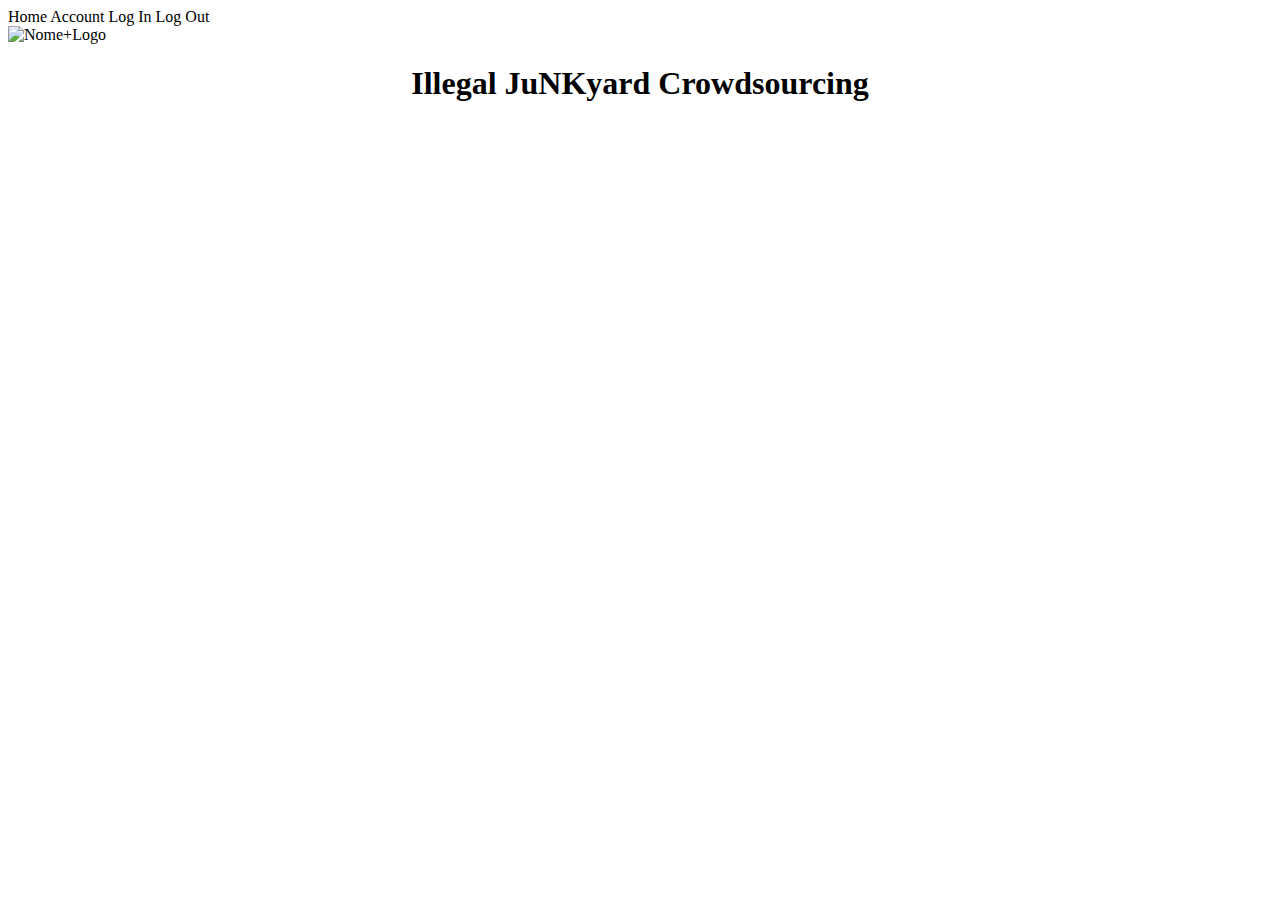
==== WebContent/WEB-INF/CampaignStatistics.html @ ac2ea41d "Working User interface" ====
<!DOCTYPE html>
<html xmlns:th="http://www.thymeleaf.org">
<head>
  <meta charset="ISO-8859-1">
  <link href="css/mystyle.css" rel="stylesheet">
  <title>JNK: Stats</title>
</head>
<body>
	<div class="topnav">
		<a th:href="@{/Home}" class="active">Home</a>
		<span class="nav-right"><a th:href="@{/SignIn}" class="nav-right">Account</a></span>
	 	<span th:switch="${session.user}" class="nav-right">
			<a th:case="null" th:href="@{/LogIn}"> Log In</a>
			<a th:case="*" th:href="@{/LogOut}">Log Out </a>
		</span>
	</div>
	<div>
		<img src="images/nome+logo-removebg.png" th:src="@{/images/nome+logo-removebg.png}" alt="Nome+Logo"/>
 		<h1 align="center">Illegal <b>J</b>u<b>NK</b>yard Crowdsourcing</h1>
	</div>
</body>
</html>
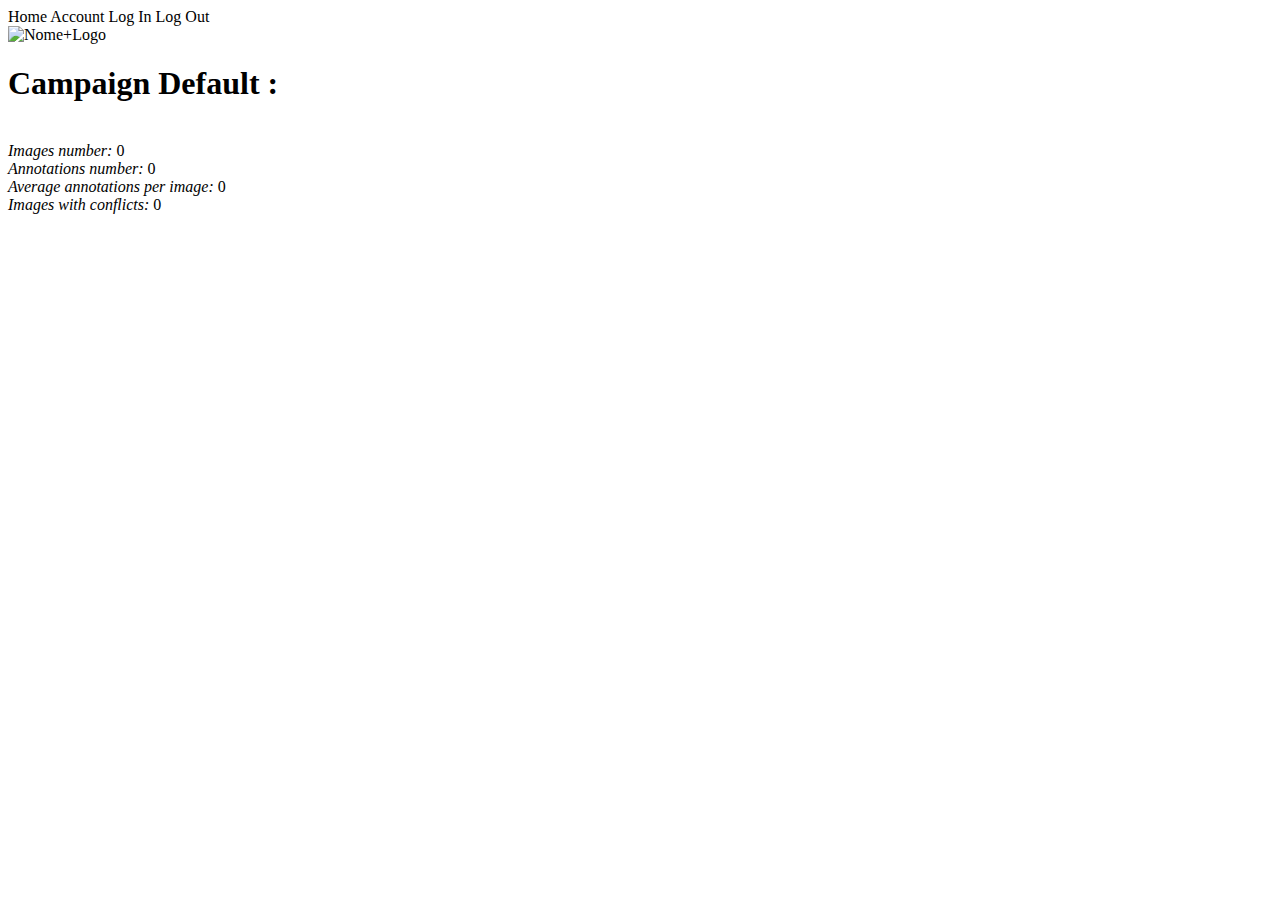
==== commit b578465a: "Added statistics view but pictures are not working" ====
--- a/WebContent/WEB-INF/CampaignStatistics.html
+++ b/WebContent/WEB-INF/CampaignStatistics.html
@@ -15,8 +15,16 @@
 		</span>
 	</div>
 	<div>
-		<img src="images/nome+logo-removebg.png" th:src="@{/images/nome+logo-removebg.png}" alt="Nome+Logo"/>
- 		<h1 align="center">Illegal <b>J</b>u<b>NK</b>yard Crowdsourcing</h1>
+		<img src="images/nome+logo-removebg.png" th:src="@{/images/nome+logo-removebg.png}" class="logo" alt="Nome+Logo"/>
+	</div>
+	
+	<div>
+		<h1> Campaign <b><span th:text="${session.campaign.name}"> Default </span></b>: </h1>
+		<br>
+		<i>Images number: </i><span th:text="${session.stats.numImages}"> 0 </span> <br>
+		<i>Annotations number: </i><span th:text="${session.stats.annotations}"> 0</span> <br>
+		<i>Average annotations per image: </i><span th:text="${session.stats.average}"> 0</span> <br>
+		<i>Images with conflicts: </i><span th:text="${session.stats.conflicts}"> 0</span> <br>
 	</div>
 </body>
 </html>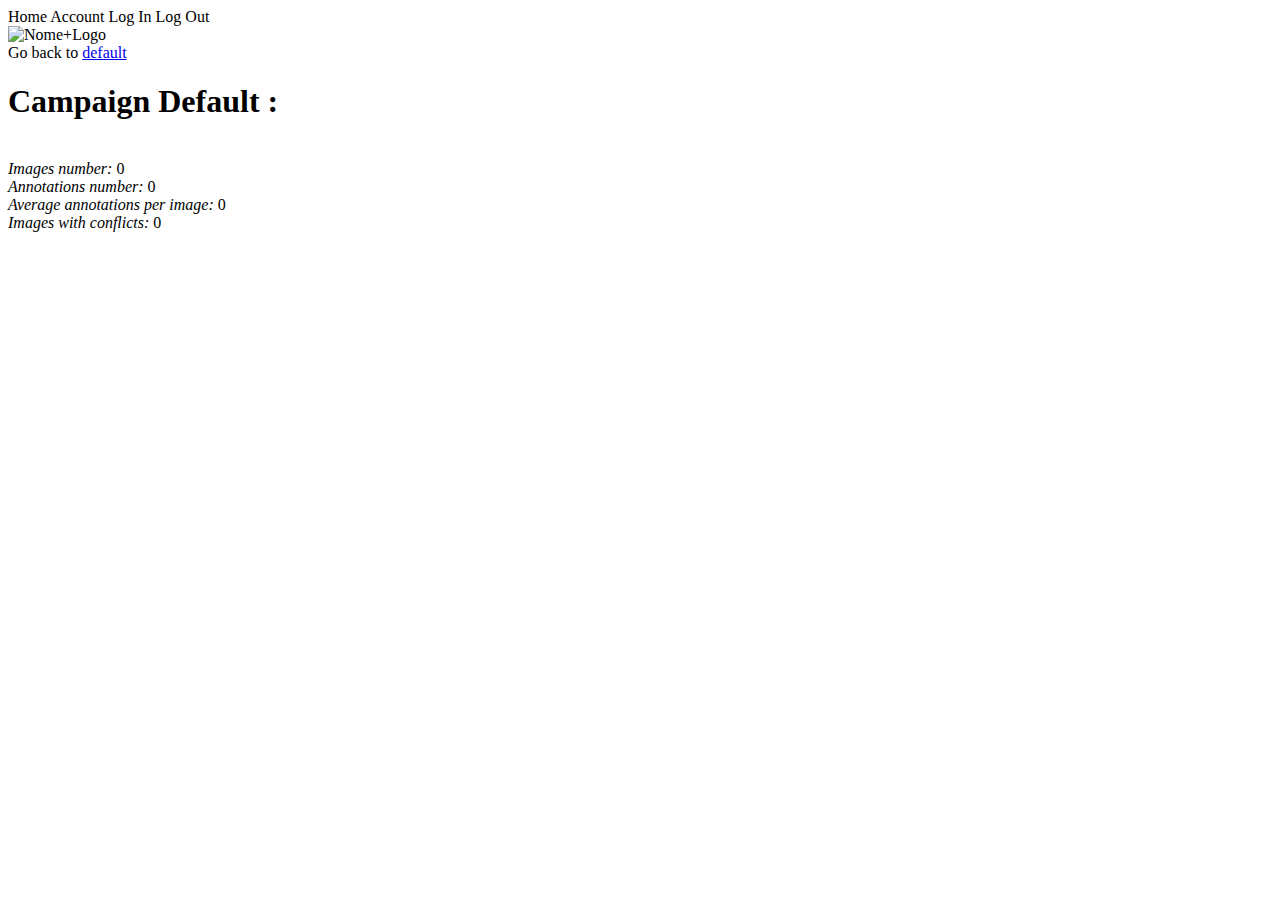
==== commit b061b09c: "Full Working Web-Application" ====
--- a/WebContent/WEB-INF/CampaignStatistics.html
+++ b/WebContent/WEB-INF/CampaignStatistics.html
@@ -18,6 +18,8 @@
 		<img src="images/nome+logo-removebg.png" th:src="@{/images/nome+logo-removebg.png}" class="logo" alt="Nome+Logo"/>
 	</div>
 	
+	Go back to <a href="ManagerCampaign.html" th:href="@{/ManageCampaign(campaign=${session.campaign.name})}" th:text="${session.campaign.name}"> default </a>
+	
 	<div>
 		<h1> Campaign <b><span th:text="${session.campaign.name}"> Default </span></b>: </h1>
 		<br>
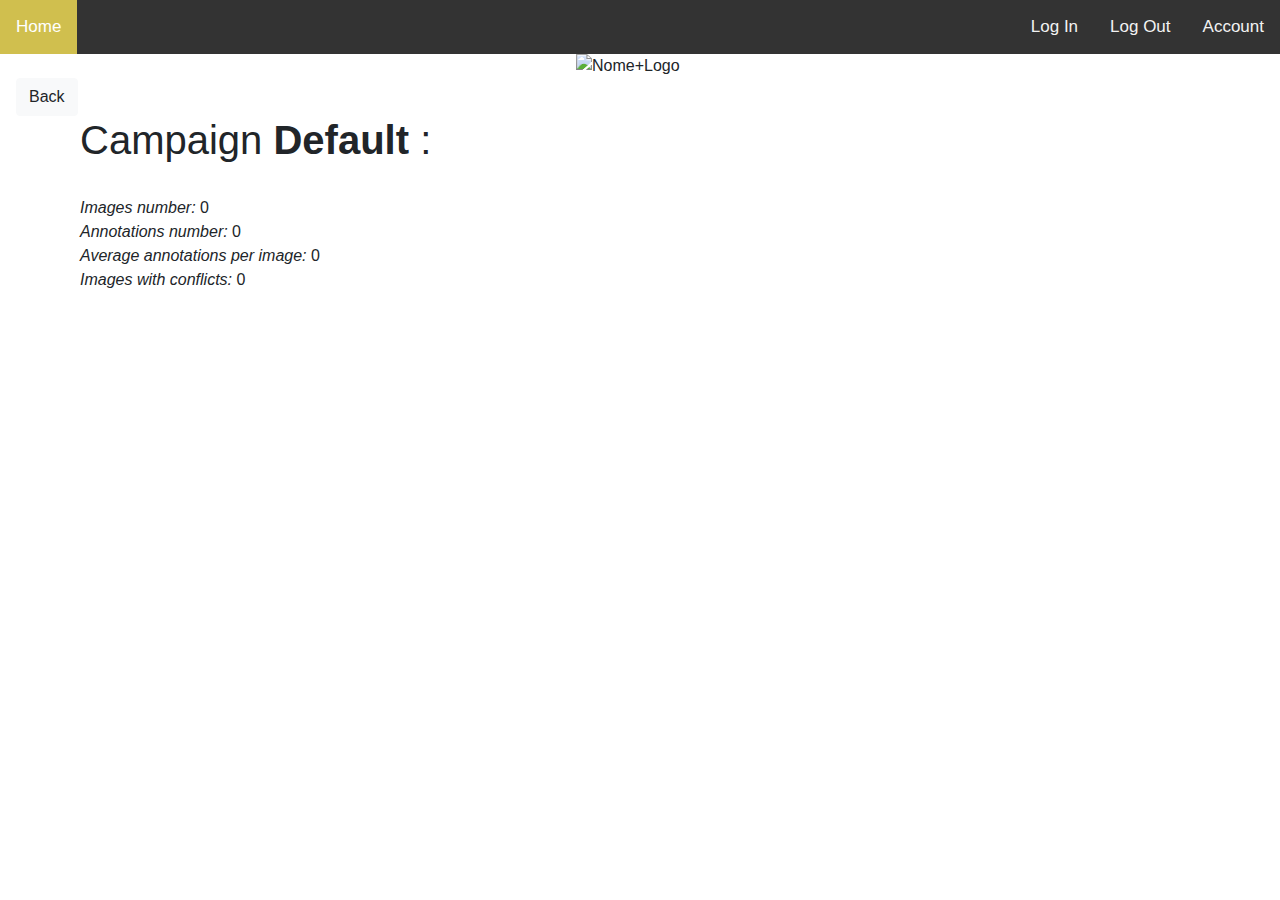
==== commit 4abf38a0: "Added bootstrap to all the view" ====
--- a/WebContent/WEB-INF/CampaignStatistics.html
+++ b/WebContent/WEB-INF/CampaignStatistics.html
@@ -1,11 +1,15 @@
 <!DOCTYPE html>
 <html xmlns:th="http://www.thymeleaf.org">
 <head>
-  <meta charset="ISO-8859-1">
+  <meta charset="utf-8">
+  <meta name="viewport" content="width=device-width, initial-scale=1, shrink-to-fit=no">
+  <link rel="stylesheet" href="https://stackpath.bootstrapcdn.com/bootstrap/4.4.1/css/bootstrap.min.css">
+  <link href="../css/mystyle.css" rel="stylesheet">
   <link href="css/mystyle.css" rel="stylesheet">
   <title>JNK: Stats</title>
 </head>
 <body>
+	<!-- *********************** HEADER *************************** -->
 	<div class="topnav">
 		<a th:href="@{/Home}" class="active">Home</a>
 		<span class="nav-right"><a th:href="@{/SignIn}" class="nav-right">Account</a></span>
@@ -17,16 +21,24 @@
 	<div>
 		<img src="images/nome+logo-removebg.png" th:src="@{/images/nome+logo-removebg.png}" class="logo" alt="Nome+Logo"/>
 	</div>
+	<!-- ********************* /HEADER ************************* -->
 	
-	Go back to <a href="ManagerCampaign.html" th:href="@{/ManageCampaign(campaign=${session.campaign.name})}" th:text="${session.campaign.name}"> default </a>
+	<a href="ManagerCampaign.html" th:href="@{/ManageCampaign(campaign=${session.campaign.name})}" th:text="${session.campaign.name}"> 
+		<button class="btn btn-light ml-3"> Back </button>
+	</a>
 	
-	<div>
-		<h1> Campaign <b><span th:text="${session.campaign.name}"> Default </span></b>: </h1>
-		<br>
-		<i>Images number: </i><span th:text="${session.stats.numImages}"> 0 </span> <br>
-		<i>Annotations number: </i><span th:text="${session.stats.annotations}"> 0</span> <br>
-		<i>Average annotations per image: </i><span th:text="${session.stats.average}"> 0</span> <br>
-		<i>Images with conflicts: </i><span th:text="${session.stats.conflicts}"> 0</span> <br>
+	<div class="container-fluid">
+		
+		<div>
+			<ul class="list-unstyled">
+				<li><h1> Campaign <b><span th:text="${session.campaign.name}"> Default </span></b>: </h1>
+				<li><br>
+				<li><i>Images number: </i><span th:text="${session.stats.numImages}"> 0 </span>
+				<li><i>Annotations number: </i><span th:text="${session.stats.annotations}"> 0</span>
+				<li><i>Average annotations per image: </i><span th:text="${session.stats.average}"> 0</span>
+				<li><i>Images with conflicts: </i><span th:text="${session.stats.conflicts}"> 0</span>
+			</ul>
+		</div>
 	</div>
 </body>
 </html>--- a/WebContent/css/mystyle.css
+++ b/WebContent/css/mystyle.css
@@ -0,0 +1,90 @@
+.logo {
+  display: block;
+  margin-left: auto;
+  margin-right: auto;
+  width: 10%;
+}
+
+cmp-img {
+  border: 1px solid #ddd;
+  border-radius: 4px;
+  padding: 5px;
+  width: 150px;
+}
+
+cmp-img:hover {
+  box-shadow: 0 0 2px 1px rgba(0, 140, 186, 0.5);
+}
+
+.modal-jnk {
+ max-height: 650px;
+ max-width: 90%;
+}
+
+.user-image {
+	max-width: 100%;
+	max-height:100%;
+	border-radius: 50%;
+}
+
+.jnk-img {
+	min-height: auto;
+	min-width: 90%;
+	max-height: 100%;
+	max-width: 100%;
+}
+
+.img-thumbnail {
+	width:250px;
+	height:150px;
+}
+
+.topnav {
+  background-color: #333;
+  overflow: hidden;
+}
+
+.nav-item, 
+.topnav a{
+  float: left;
+  color: #f2f2f2;
+  text-align: center;
+  padding: 14px 16px;
+  text-decoration: none;
+  font-size: 17px;
+}
+
+.nav-right {
+  float: right;
+  color: white;
+}
+
+.topnav a:hover {
+  background-color: #ddd;
+  color: black;
+}
+
+.topnav a.active {
+  background-color: #d0bf4e;
+  color: white;
+}
+
+.jnk-border {
+    border: 2px solid #d0bf4e;
+}
+
+.jnk-col {
+	padding: 20px;
+}
+
+.container-fluid {
+	padding-left: 80px;
+	padding-right: 80px;
+}
+
+.form-signin {
+    width: 100%;
+    max-width: 330px;
+    padding: 15px;
+    margin: auto;
+}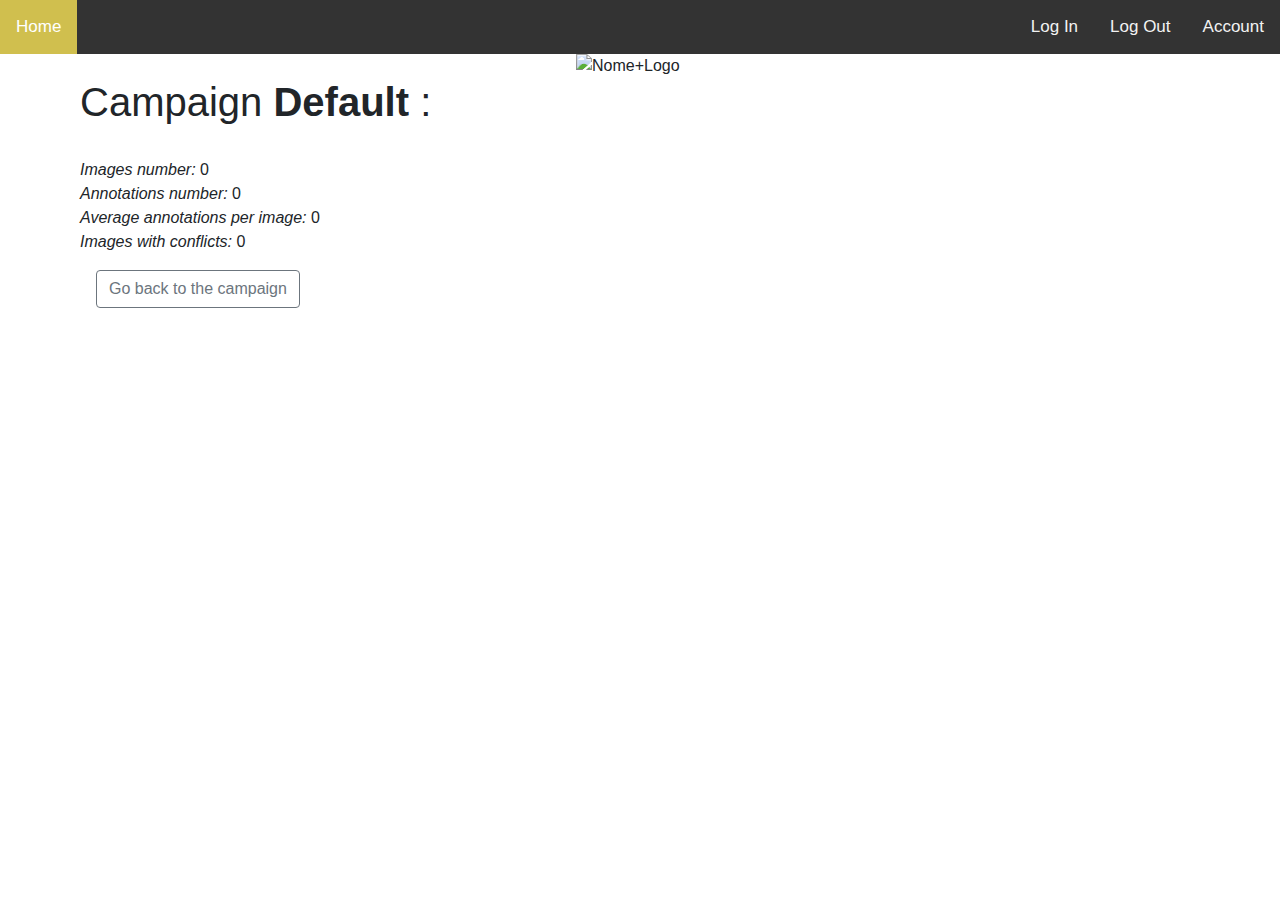
==== commit a9db3568: "Fixed some bugs on manager campaign view" ====
--- a/WebContent/WEB-INF/CampaignStatistics.html
+++ b/WebContent/WEB-INF/CampaignStatistics.html
@@ -23,12 +23,9 @@
 	</div>
 	<!-- ********************* /HEADER ************************* -->
 	
-	<a href="ManagerCampaign.html" th:href="@{/ManageCampaign(campaign=${session.campaign.name})}" th:text="${session.campaign.name}"> 
-		<button class="btn btn-light ml-3"> Back </button>
-	</a>
+	
 	
 	<div class="container-fluid">
-		
 		<div>
 			<ul class="list-unstyled">
 				<li><h1> Campaign <b><span th:text="${session.campaign.name}"> Default </span></b>: </h1>
@@ -39,6 +36,9 @@
 				<li><i>Images with conflicts: </i><span th:text="${session.stats.conflicts}"> 0</span>
 			</ul>
 		</div>
+		<a href="ManagerCampaign.html" th:href="@{/ManageCampaign(campaign=${session.campaign.name})}"> 
+			<button class="btn btn-outline-secondary ml-3"> Go back to the campaign</button>
+		</a>
 	</div>
 </body>
 </html>--- a/WebContent/css/mystyle.css
+++ b/WebContent/css/mystyle.css
@@ -87,4 +87,9 @@
     max-width: 330px;
     padding: 15px;
     margin: auto;
+}
+
+#map {
+	width: 100%;
+	height: 500px;
 }